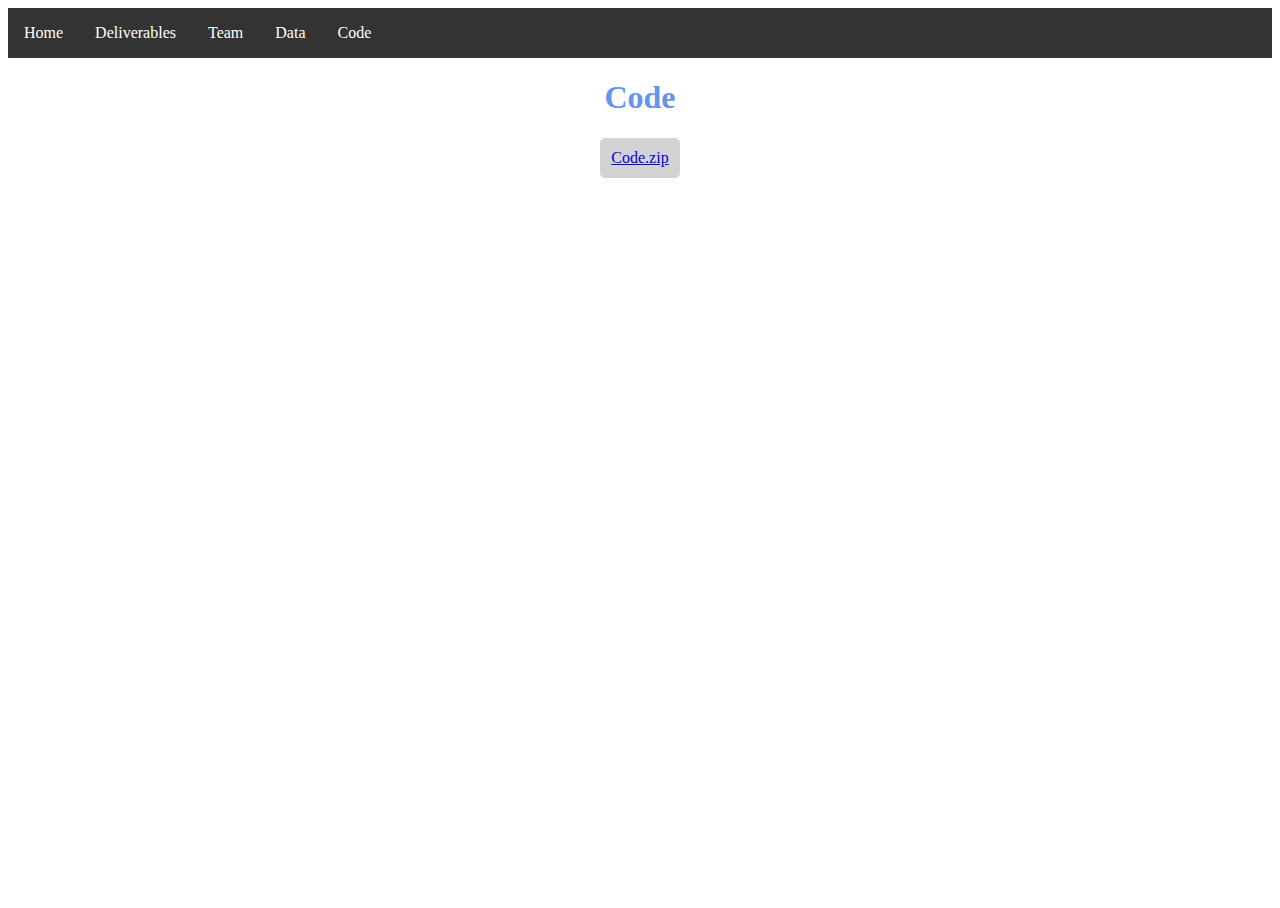
==== code.html @ c4224a91 "changes for design II" ====
<!DOCTYPE html>
<html>

<head>
	<link rel="stylesheet" href="http://cdnjs.cloudflare.com/ajax/libs/font-awesome/4.6.3/css/font-awesome.min.css">
    <meta content="text/html; charset=utf-8" http-equiv="Content-Type" />
    <link rel="stylesheet" type="text/css" href="style.css">
    <title>Code</title>
    

</head>

<body>

<div title = "heading">
    <ul class="sections">
        <li class="sect"><a class="active" href="index.html">Home</a></li>
        <li class="sect"><a class ="active" href="deliverables.html">Deliverables</a></li>
        <li class="sect"><a class="active" href="team.html">Team</a></li>
        <li class="sect"><a class="active" href="datasheets.html">Data</a></li>
		<li class="sect"><a class="active" href="code.html">Code</a></li>
    </ul>

    <h1 id="title"><strong>Code</strong></h1>

</div>

	<div id="code">
		<table align="center">
			<tr>
				<td align="center"><a href="UASAlert_Code.zip">Code.zip</a></td>
			</tr>
		</table>
	</div>

</body>
---- style.css ----
﻿html {
	height: 100%;
}

body {
   font-family: Calibri;
   height: 100%;
}
img{
    width: 100%;
}
#title{
    color:cornflowerblue;
    text-align: center;
}
table, th, td {
            border: 0px solid black;
            border-collapse: separate; 
			border-spacing: 10px;
			background-color: #d3d3d3;
			border-radius: 5px;
}

ul.team{
        list-style-type: none;
        
}  

ul.sections {

            list-style-type: none;
            margin: 0;
            padding: 0;
            overflow: hidden;
            background-color: #333333;
            width: 100%;
}
        
li.sect {
        float: left;
}
        
a.active{
        display: block;
        color: white;
        text-align: center;
        padding: 16px;
        text-decoration: none;
}
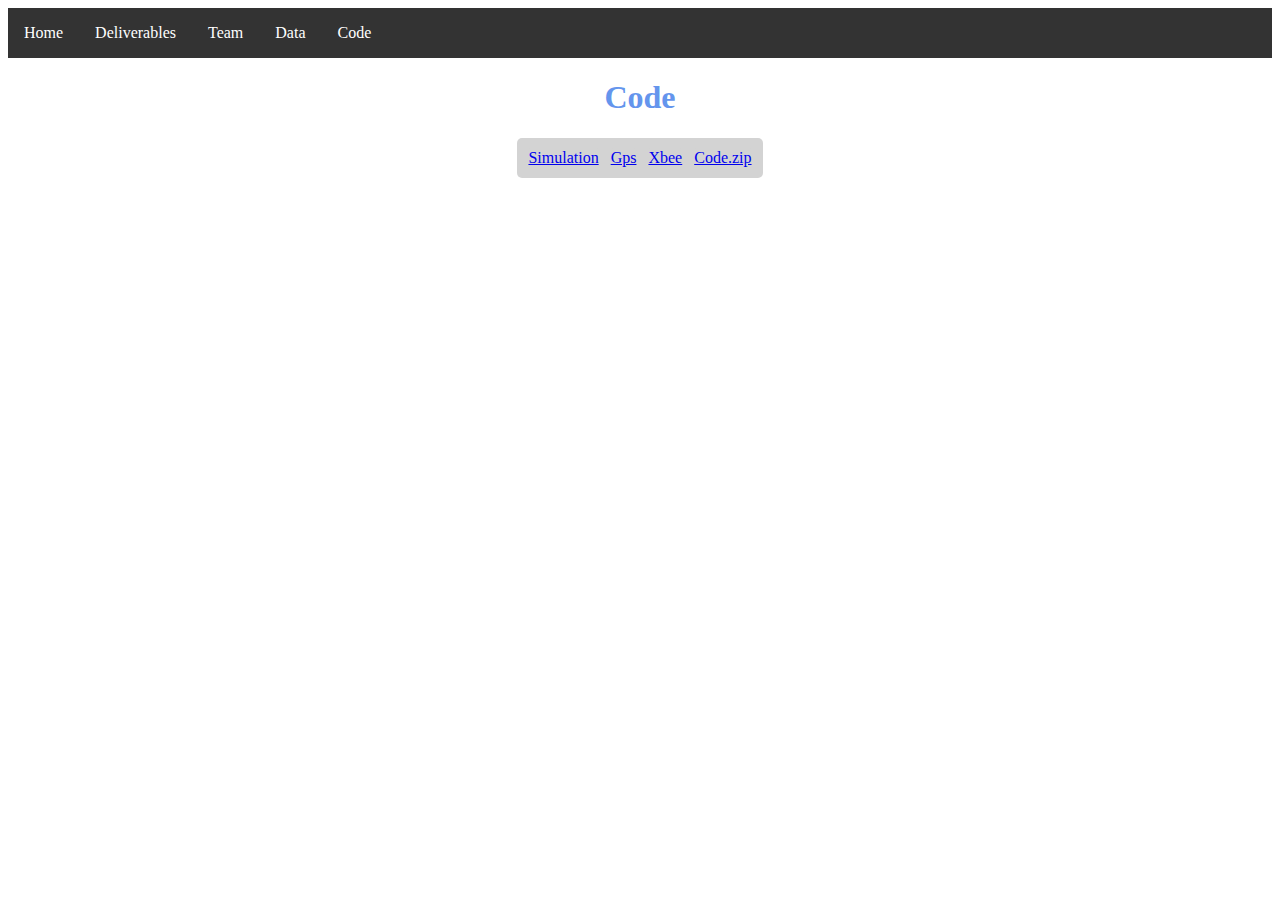
==== commit a59ab238: "Added more links for code" ====
--- a/code.html
+++ b/code.html
@@ -28,6 +28,9 @@
 	<div id="code">
 		<table align="center">
 			<tr>
+                <td align="center"><a href="Simulation">Simulation</a></td>
+                <td align="center"><a href="GPS">Gps</a></td>
+                <td align="center"><a href="Xbee">Xbee</a></td>
 				<td align="center"><a href="UASAlert_Code.zip">Code.zip</a></td>
 			</tr>
 		</table>
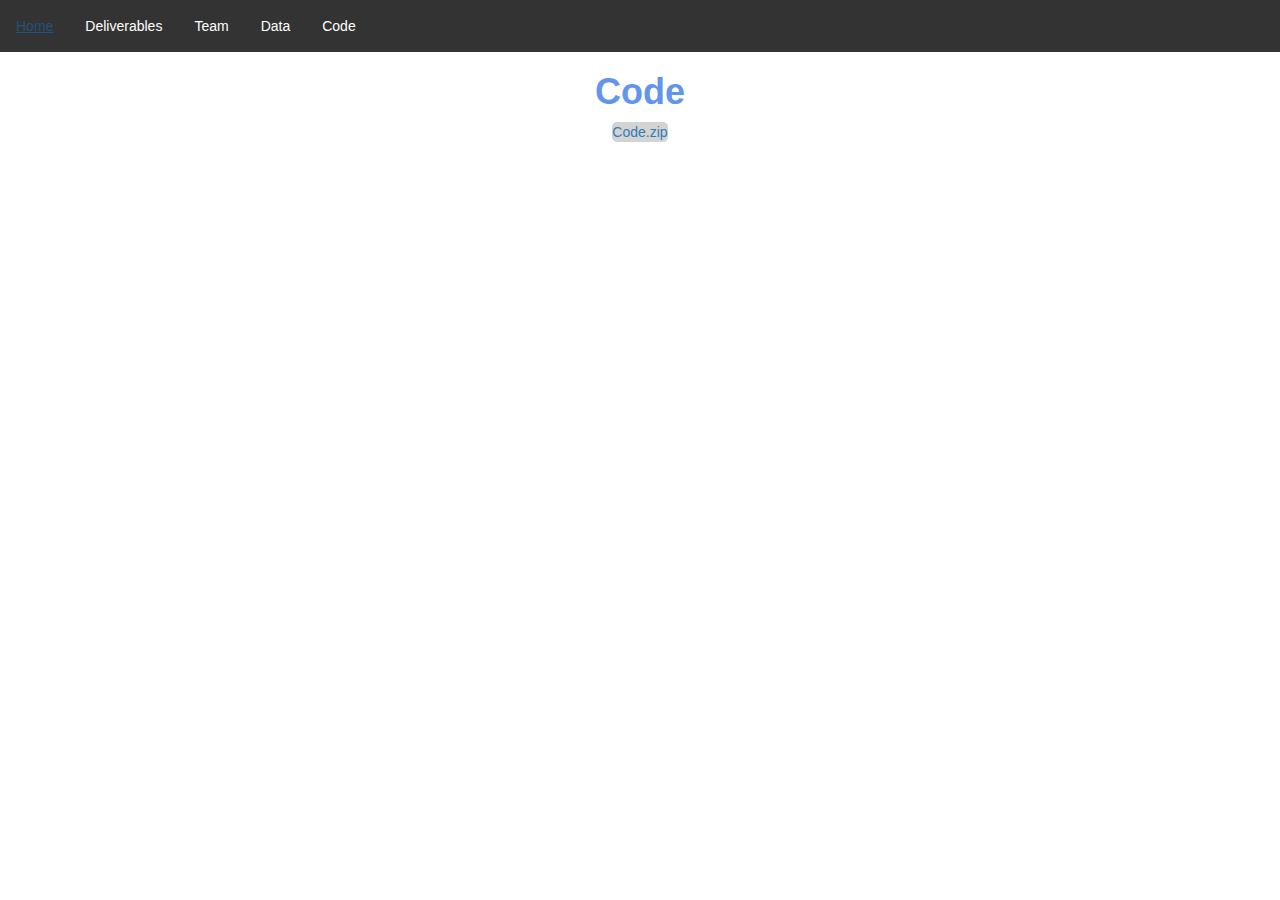
==== commit 30507ffa: "added team photos and bootstrap" ====
--- a/code.html
+++ b/code.html
@@ -6,7 +6,9 @@
     <meta content="text/html; charset=utf-8" http-equiv="Content-Type" />
     <link rel="stylesheet" type="text/css" href="style.css">
     <title>Code</title>
-    
+    <link rel="stylesheet" href="https://maxcdn.bootstrapcdn.com/bootstrap/3.3.7/css/bootstrap.min.css">
+  <script src="https://ajax.googleapis.com/ajax/libs/jquery/3.2.0/jquery.min.js"></script>
+  <script src="https://maxcdn.bootstrapcdn.com/bootstrap/3.3.7/js/bootstrap.min.js"></script>
 
 </head>
 
@@ -28,9 +30,6 @@
 	<div id="code">
 		<table align="center">
 			<tr>
-                <td align="center"><a href="Simulation">Simulation</a></td>
-                <td align="center"><a href="GPS">Gps</a></td>
-                <td align="center"><a href="Xbee">Xbee</a></td>
 				<td align="center"><a href="UASAlert_Code.zip">Code.zip</a></td>
 			</tr>
 		</table>
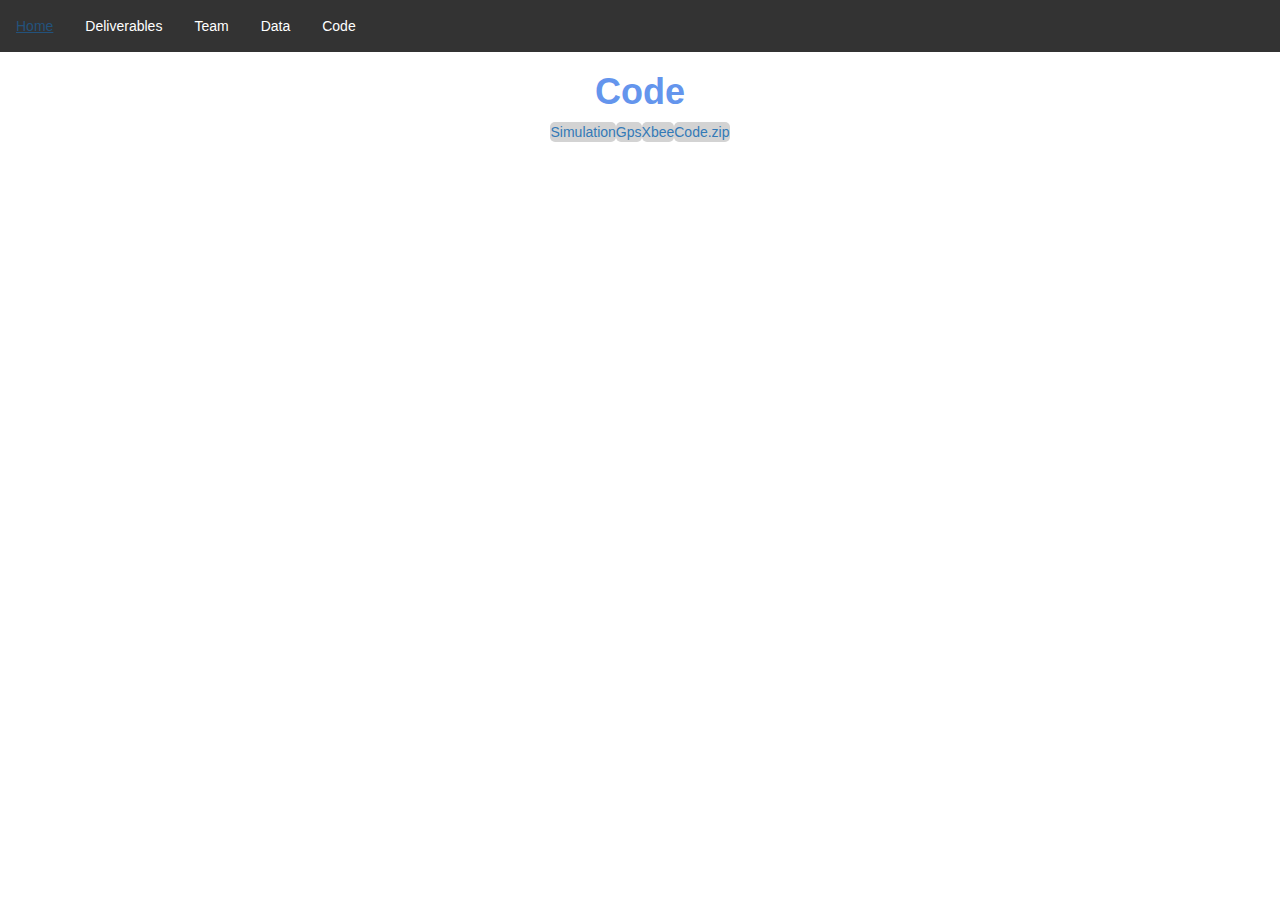
==== commit af1452a1: "Merge branch 'master' of https://github.com/clayhuds/Design-website" ====
--- a/code.html
+++ b/code.html
@@ -30,6 +30,9 @@
 	<div id="code">
 		<table align="center">
 			<tr>
+                <td align="center"><a href="Simulation">Simulation</a></td>
+                <td align="center"><a href="GPS">Gps</a></td>
+                <td align="center"><a href="Xbee">Xbee</a></td>
 				<td align="center"><a href="UASAlert_Code.zip">Code.zip</a></td>
 			</tr>
 		</table>
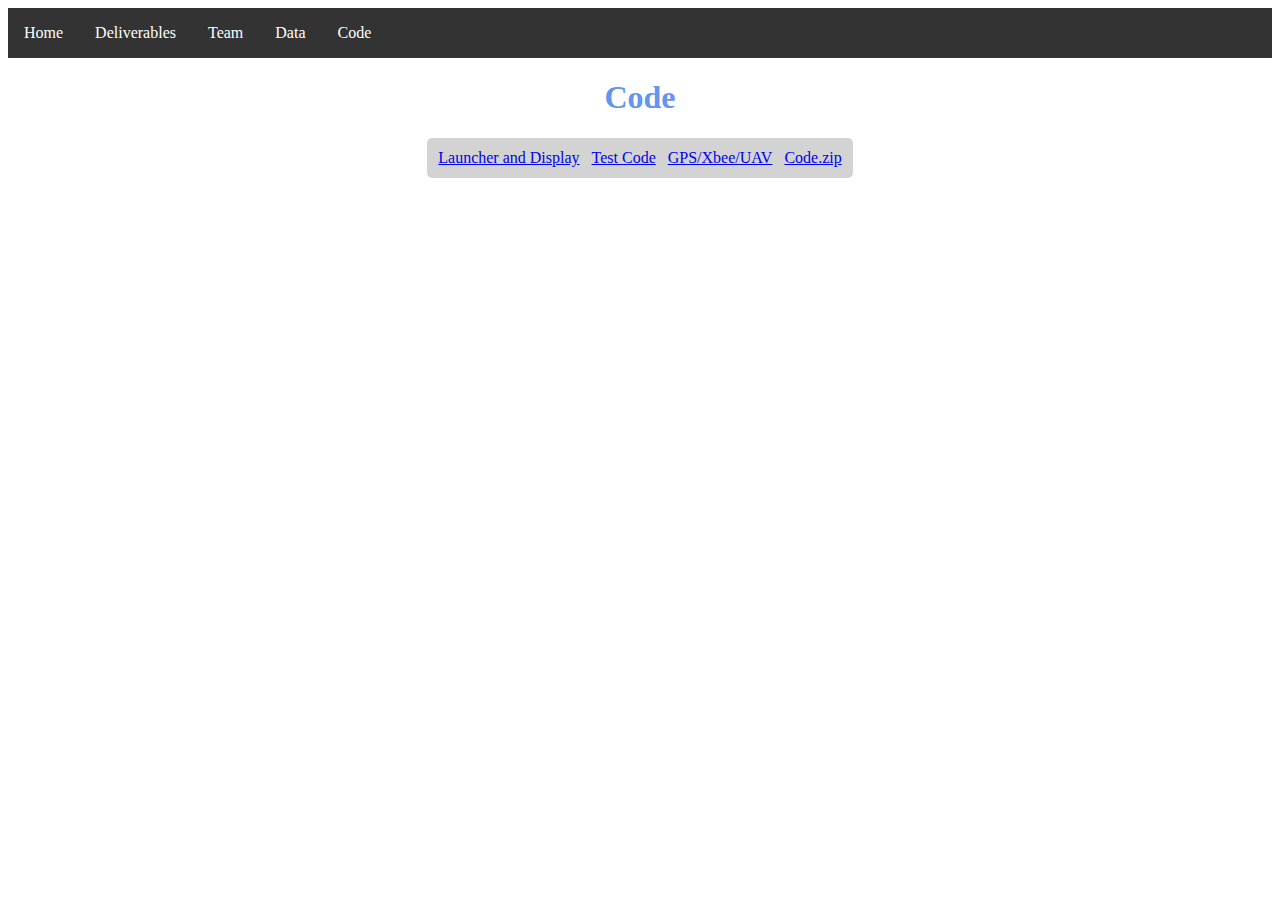
==== commit 14015caa: "Added code zips and links" ====
--- a/code.html
+++ b/code.html
@@ -6,9 +6,7 @@
     <meta content="text/html; charset=utf-8" http-equiv="Content-Type" />
     <link rel="stylesheet" type="text/css" href="style.css">
     <title>Code</title>
-    <link rel="stylesheet" href="https://maxcdn.bootstrapcdn.com/bootstrap/3.3.7/css/bootstrap.min.css">
-  <script src="https://ajax.googleapis.com/ajax/libs/jquery/3.2.0/jquery.min.js"></script>
-  <script src="https://maxcdn.bootstrapcdn.com/bootstrap/3.3.7/js/bootstrap.min.js"></script>
+    
 
 </head>
 
@@ -30,9 +28,9 @@
 	<div id="code">
 		<table align="center">
 			<tr>
-                <td align="center"><a href="Simulation">Simulation</a></td>
-                <td align="center"><a href="GPS">Gps</a></td>
-                <td align="center"><a href="Xbee">Xbee</a></td>
+                <td align="center"><a href="launcher_display.zip">Launcher and Display</a></td>
+                <td align="center"><a href="test_code.zip">Test Code</a></td>
+                <td align="center"><a href="gps_xbee.zip">GPS/Xbee/UAV</a></td>
 				<td align="center"><a href="UASAlert_Code.zip">Code.zip</a></td>
 			</tr>
 		</table>
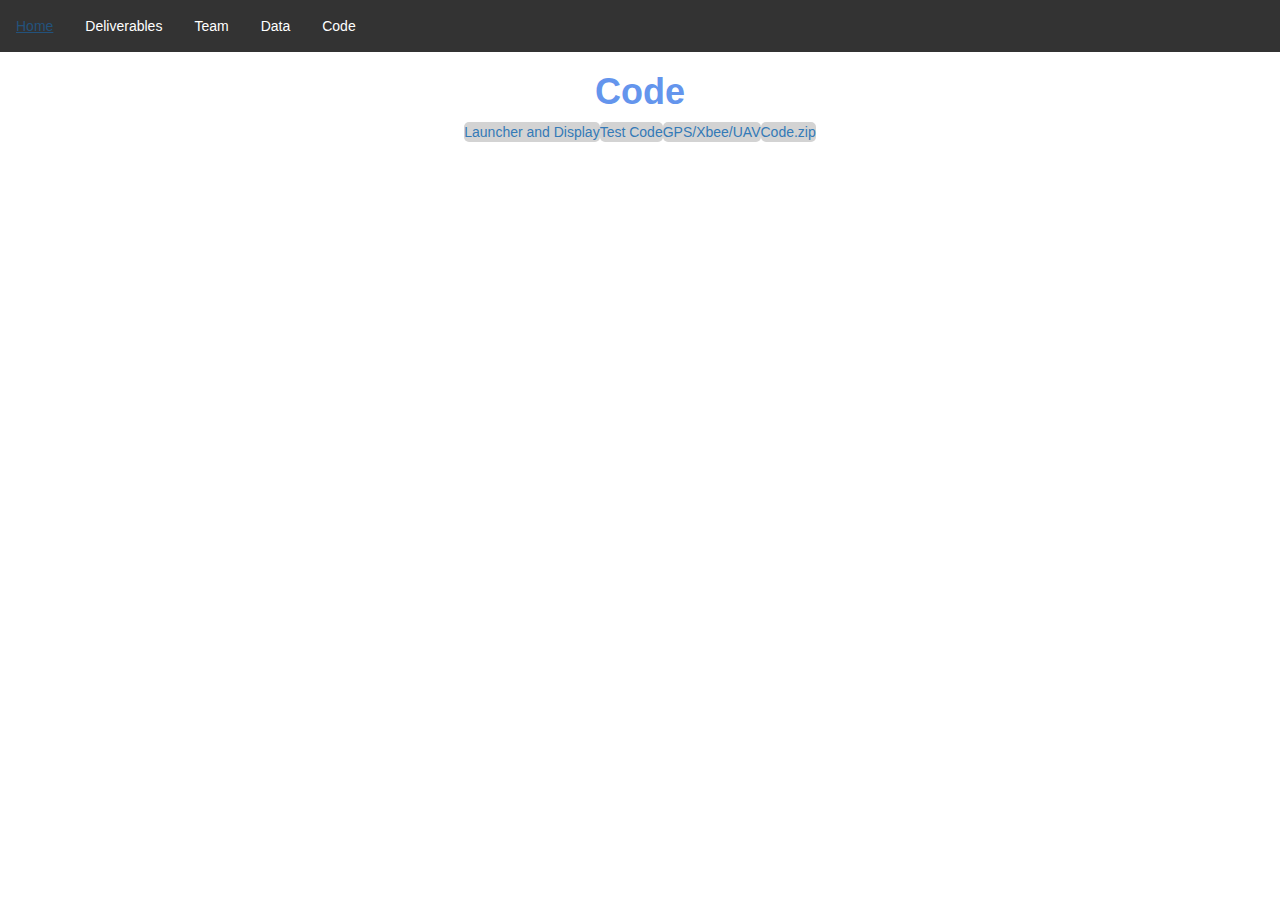
==== commit 404077bd: "Merge branch 'master' of https://github.com/clayhuds/Design-website" ====
--- a/code.html
+++ b/code.html
@@ -6,7 +6,9 @@
     <meta content="text/html; charset=utf-8" http-equiv="Content-Type" />
     <link rel="stylesheet" type="text/css" href="style.css">
     <title>Code</title>
-    
+    <link rel="stylesheet" href="https://maxcdn.bootstrapcdn.com/bootstrap/3.3.7/css/bootstrap.min.css">
+  <script src="https://ajax.googleapis.com/ajax/libs/jquery/3.2.0/jquery.min.js"></script>
+  <script src="https://maxcdn.bootstrapcdn.com/bootstrap/3.3.7/js/bootstrap.min.js"></script>
 
 </head>
 
